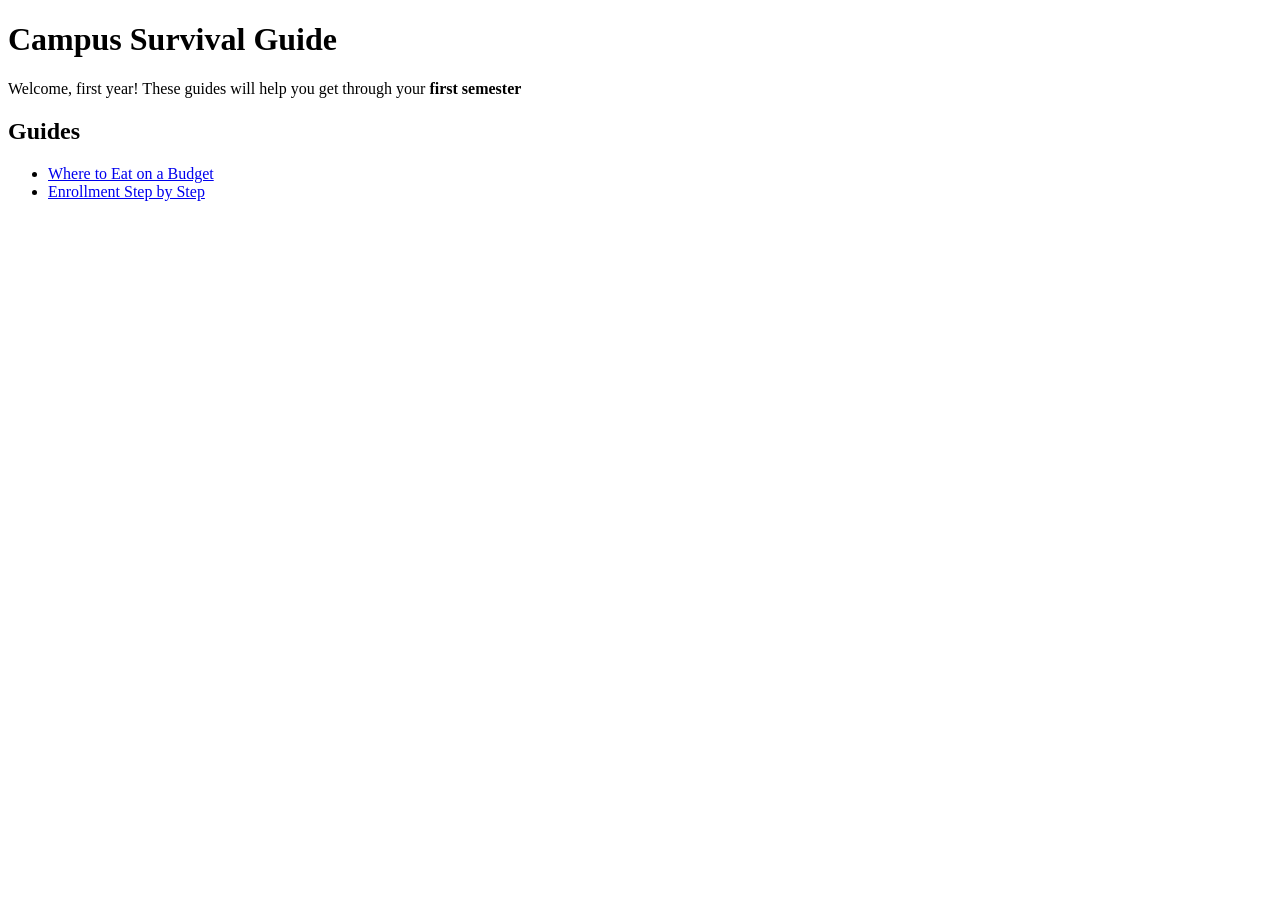
==== index.html @ 19fd390e "Initial commit" ====
<!DOCTYPE html>
<html lang="en">

<head>
    <meta charset="UTF-8">
    <meta name="viewport" content="width=device-width, initial-scale=1.0">
    <title>Campus Survival Guide</title>
</head>

<body>
    <h1>Campus Survival Guide</h1>
    <p>Welcome, first year! These guides will help you get through your <strong>first semester</strong></p>
    <h2>Guides</h2>
    <ul>
        <li><a href="guides/food.html">Where to Eat on a Budget</a></li>
        <li><a href="guides/enrollment.html">Enrollment Step by Step</a></li>

    </ul>
</body>

</html>
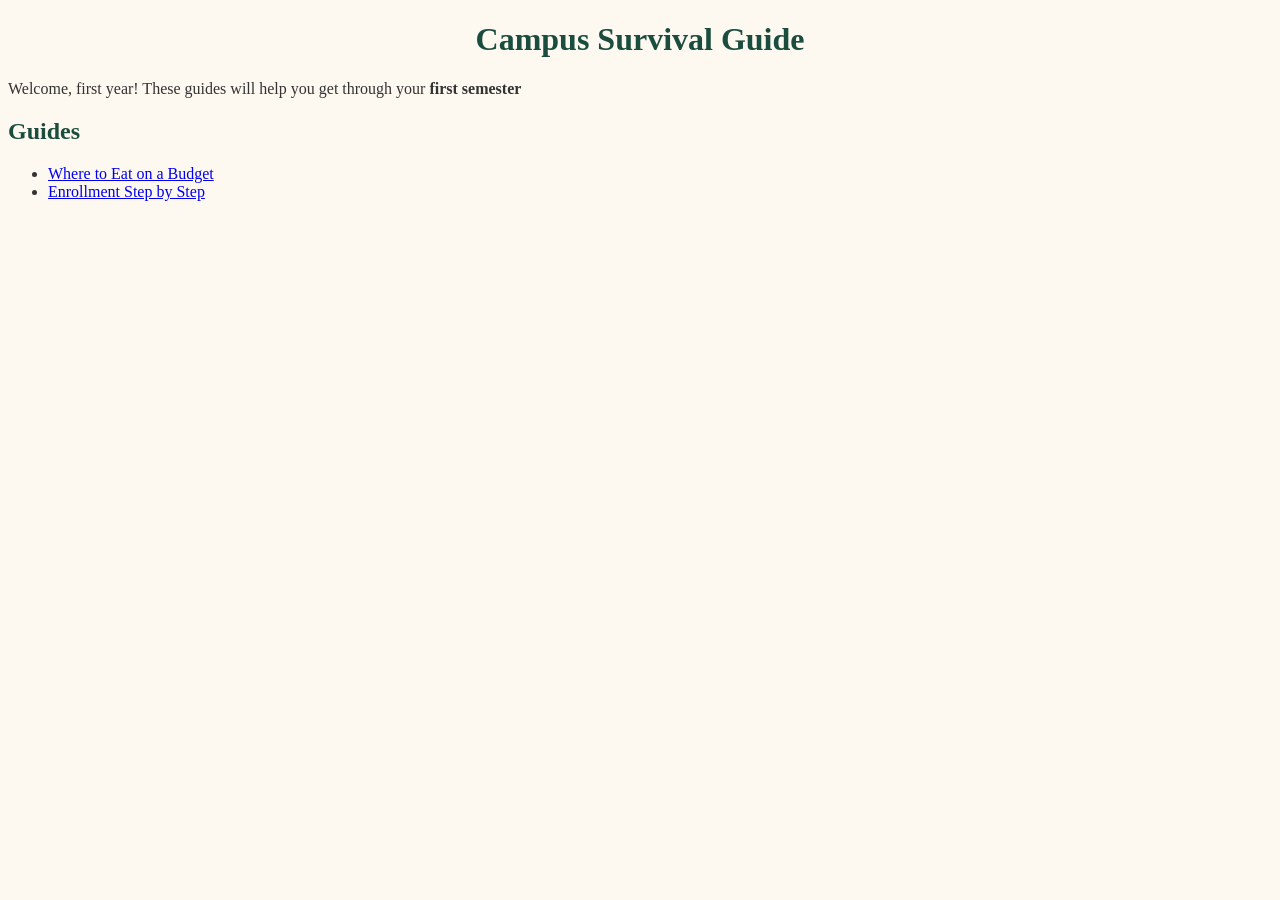
==== commit 559fab1e: "Add link to external stylesheet in index.html" ====
--- a/index.html
+++ b/index.html
@@ -4,6 +4,7 @@
 <head>
     <meta charset="UTF-8">
     <meta name="viewport" content="width=device-width, initial-scale=1.0">
+    <link rel="stylesheet" href="style.css">
     <title>Campus Survival Guide</title>
 </head>
 
@@ -18,4 +19,4 @@
     </ul>
 </body>
 
-</html>+</html>
--- a/style.css
+++ b/style.css
@@ -0,0 +1,26 @@
+body {
+    font-family: 'Times New Roman', Times, serif;
+    color: #333;
+    background-color: #fdf8f0;
+}
+
+h1, h2 {
+    color: #1B4D3E;
+}
+
+h1 {
+    text-align: center;
+}
+
+.intro {
+    font-size: 20px;
+}
+.tip {
+    background-color: #FFF4CC;
+    padding: 16px;
+    border: 2px solid #E0A800;
+    margin: 24px 0;
+}
+img {
+    border: 4px solid #1B4D3E;
+}
